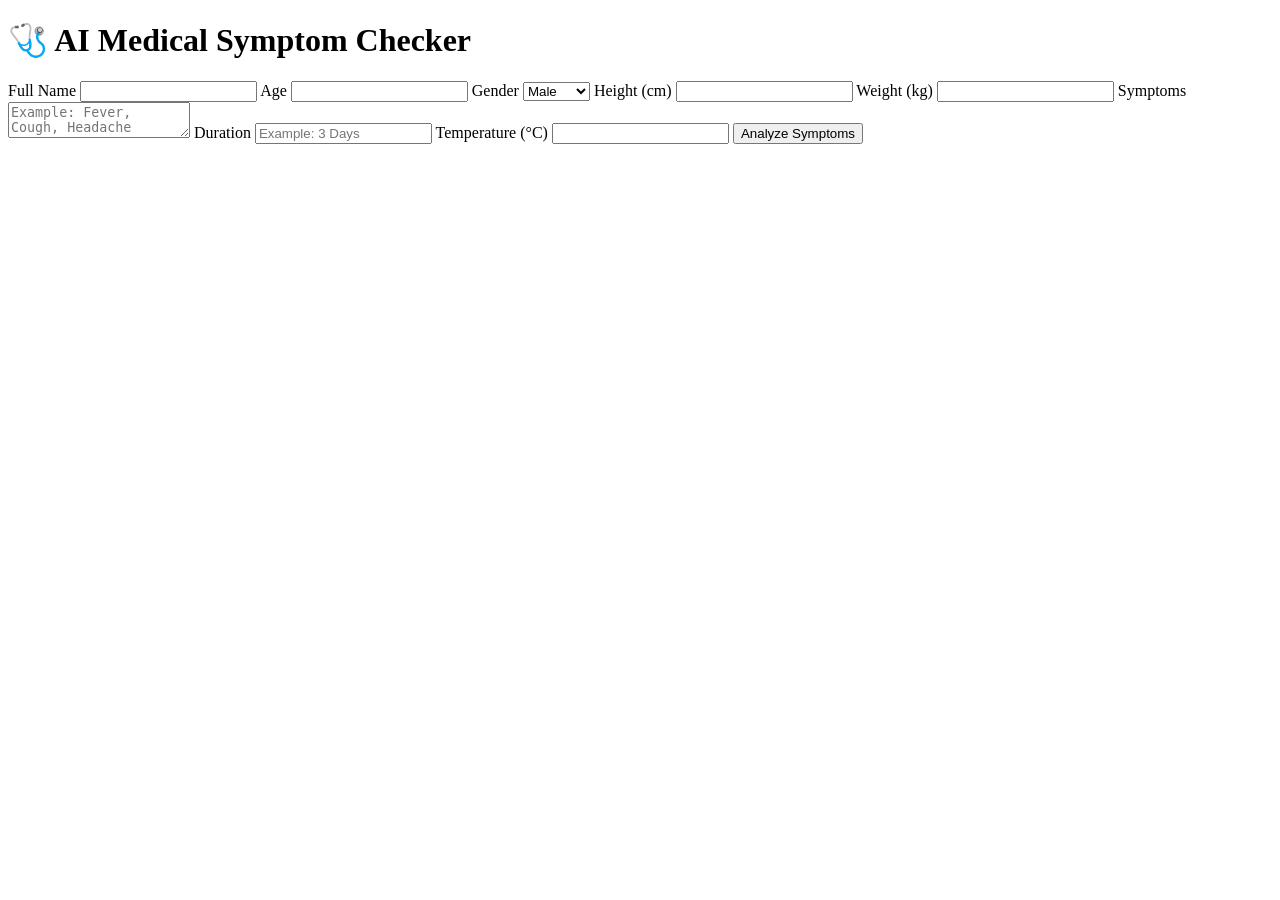
==== templates/index.html @ d8da5afd "commit" ====
<!DOCTYPE html>
<html>

<head>

    <title>AI Medical Symptom Checker</title>

    <link rel="stylesheet"
          href="{{ url_for('static', filename='style.css') }}">

</head>

<body>

<div class="container">

<h1>🩺 AI Medical Symptom Checker</h1>

<form action="/analyze" method="POST">

<label>Full Name</label>
<input type="text" name="name" required>

<label>Age</label>
<input type="number" name="age" required>

<label>Gender</label>

<select name="gender">

<option>Male</option>
<option>Female</option>
<option>Other</option>

</select>

<label>Height (cm)</label>
<input type="number" name="height">

<label>Weight (kg)</label>
<input type="number" name="weight">

<label>Symptoms</label>

<textarea
name="symptoms"
placeholder="Example: Fever, Cough, Headache"
required></textarea>

<label>Duration</label>

<input
type="text"
name="duration"
placeholder="Example: 3 Days">

<label>Temperature (°C)</label>

<input
type="number"
step="0.1"
name="temperature">

<button type="submit">

Analyze Symptoms

</button>

</form>

</div>

</body>

</html>
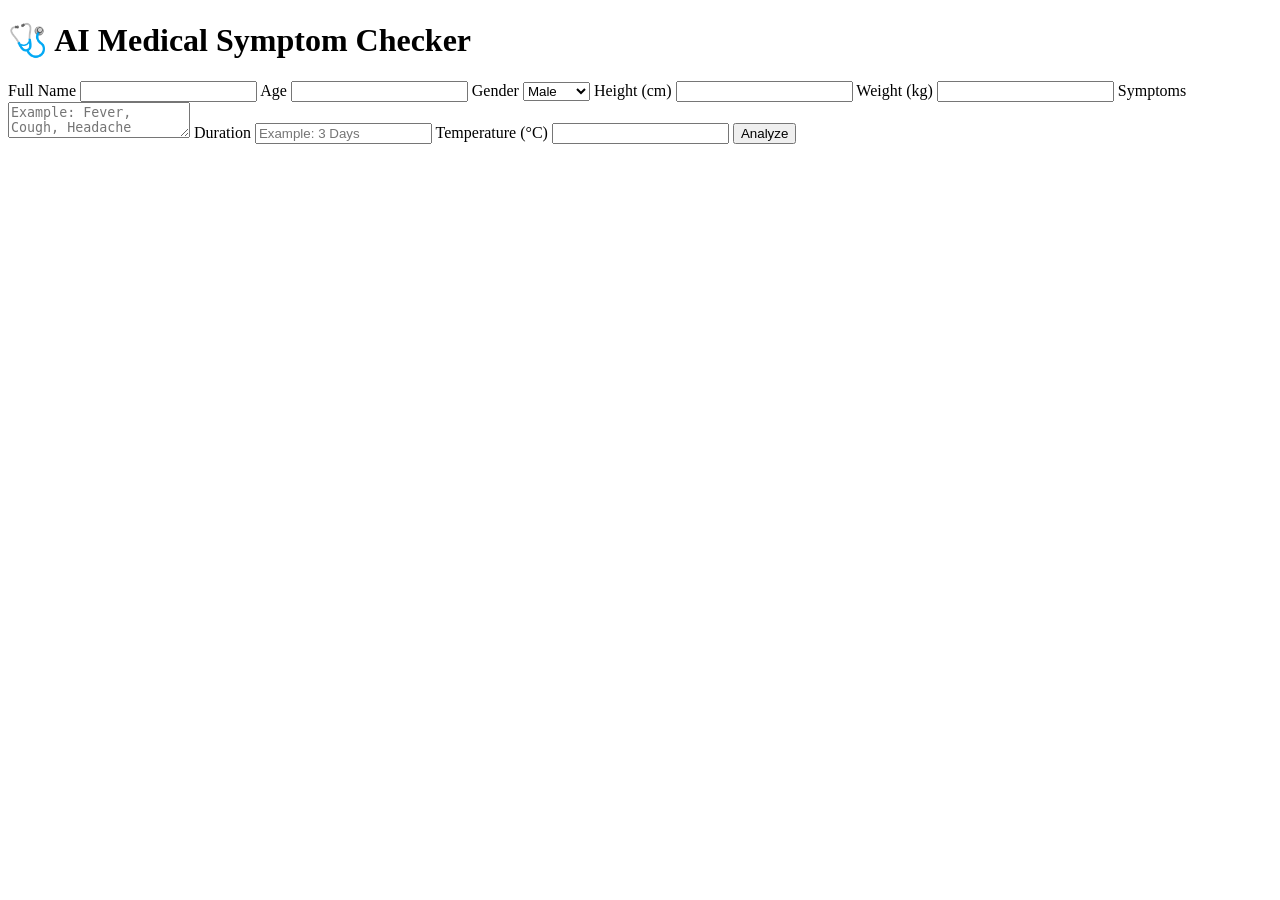
==== commit e400a944: "ui updated" ====
--- a/templates/index.html
+++ b/templates/index.html
@@ -63,7 +63,7 @@
 
 <button type="submit">
 
-Analyze Symptoms
+Analyze
 
 </button>
 
